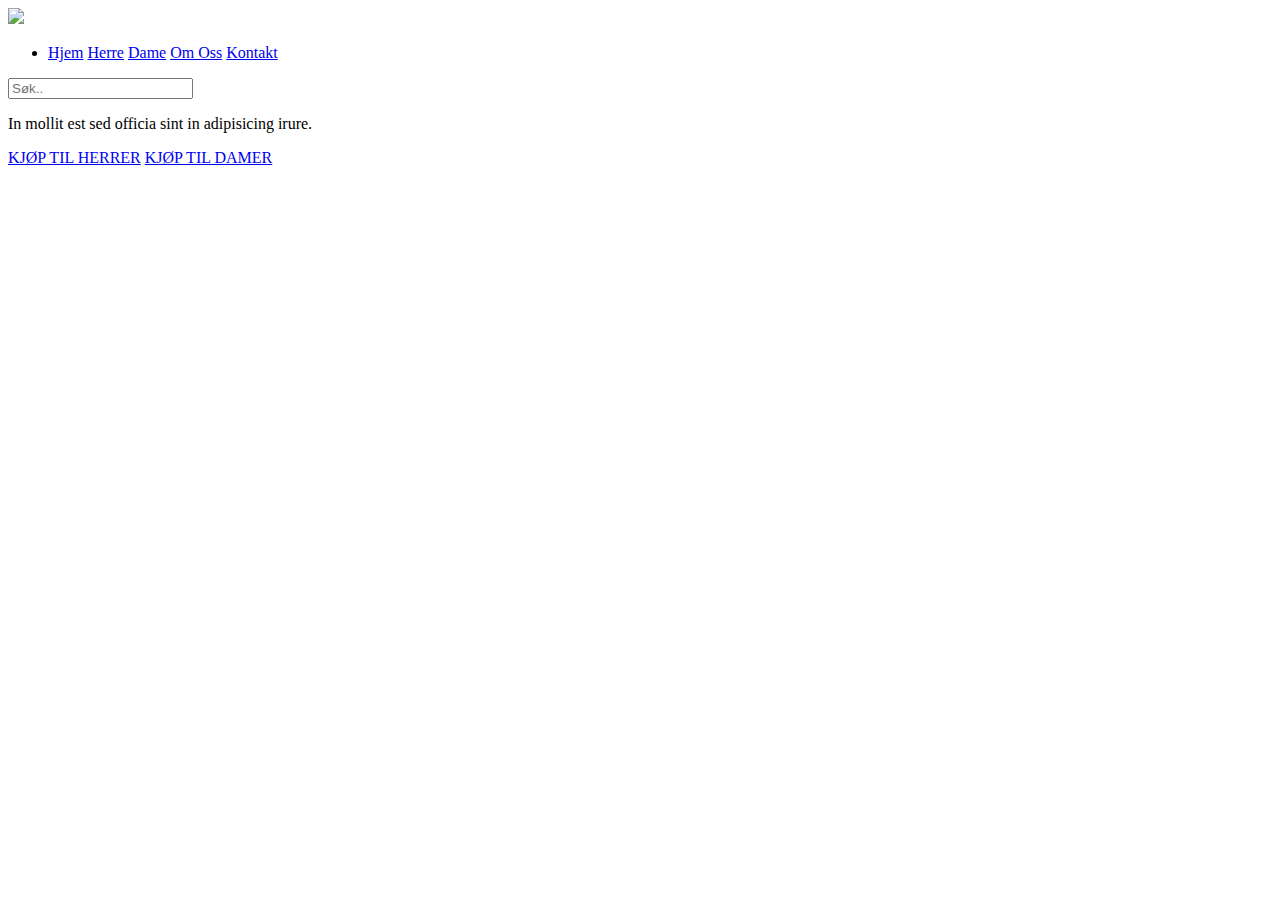
==== index.html @ ec8e6a03 "hei" ====
<!DOCTYPE html>
<html>
<head>
	<title>RainyDays</title>
	<meta charset="utf-8">
	<meta name="description" content="">
	<meta name="author" content="mariusgjerd">
	<meta name="keywords" content="RainydaysCA">
	<meta name="viewport" content="width=device-width, initial-scale=1.0">
	<link href="https://fonts.googleapis.com/css2?family=Roboto:wght@300;400;700&display=swap" rel="stylesheet">
	<script src="https://kit.fontawesome.com/82ceaba00e.js" crossorigin="anonymous"></script>
	<link rel="stylesheet" type="text/css" href="css/style.css">
</head>
<body>
	<div class="grid-container">
		<header>
			<div id="mylogo" class="logo">
				<img src="media/rainydayslogo.png">
			</div>
			<nav class="navbar" id="headernavigation">
				<ul>
					<li>
						<a href="#">Hjem</a>
						<a href="#">Herre</a>
						<a href="#">Dame</a>
						<a href="#">Om Oss</a>
						<a href="#">Kontakt</a>
					</li>
				</ul>
			</nav>
			<div class="searchbar">
				<i class="fas fa-search"></i>
				<input type="text" placeholder="Søk..">
			</div>
			<div class="handlevogn">
				<i class="fas fa-shopping-cart"></i>
				<i class="fas fa-user-circle"></i>
			</div>
		</header>
		<main>
			<div class="litttext">
				<p>In mollit est sed officia sint in adipisicing irure.</p>
			</div>
			<div class="cta-btn">
				<a href="#">KJØP TIL HERRER</a>
				<a href="#">KJØP TIL DAMER</a>
			</div>
		</main>
	</div>
</body>
</html>
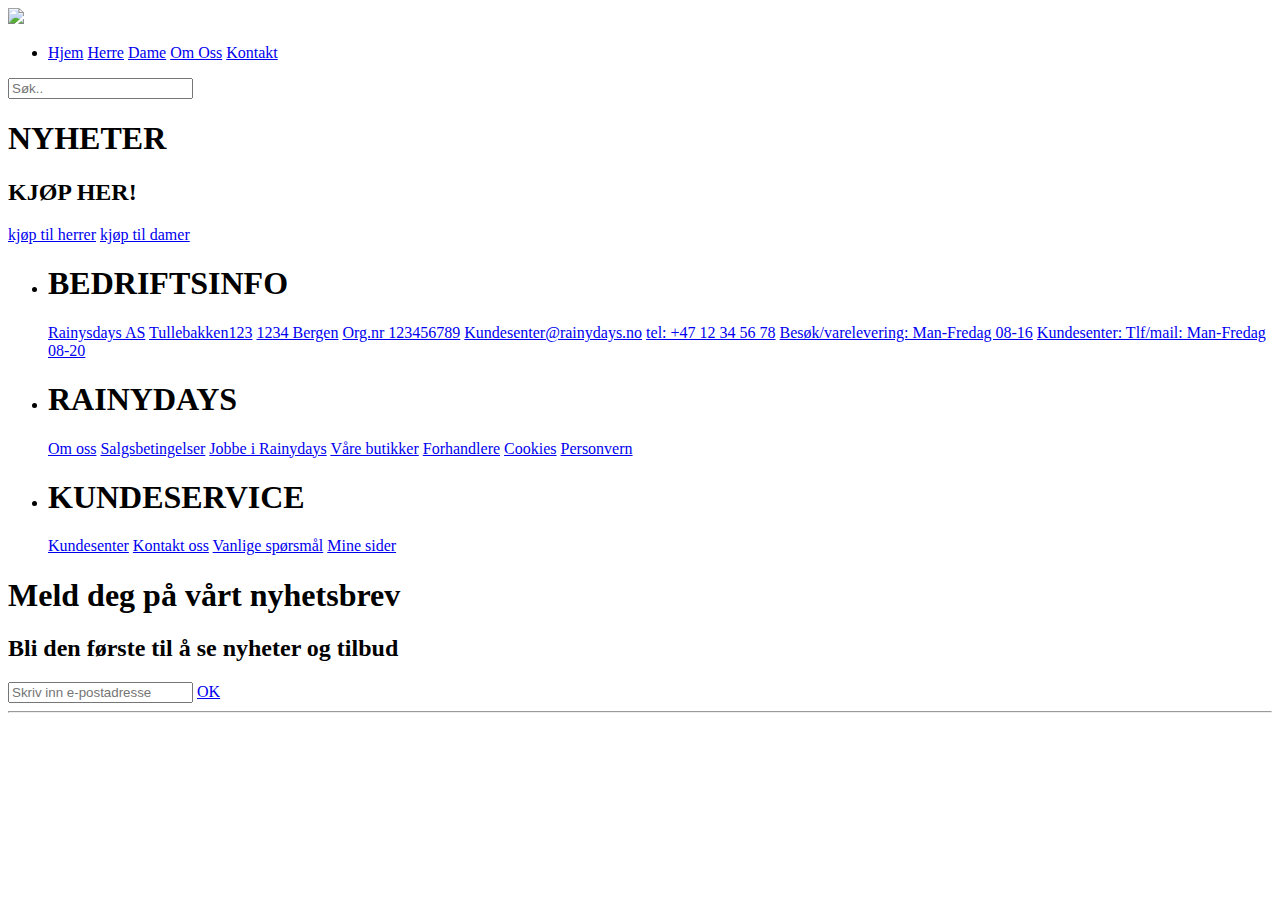
==== commit d7db2d30: "hei" ====
--- a/index.html
+++ b/index.html
@@ -13,9 +13,12 @@
 </head>
 <body>
 	<div class="grid-container">
+
+        <!-- HEADER START -->
+
 		<header>
 			<div id="mylogo" class="logo">
-				<img src="media/rainydayslogo.png">
+				<img src="media/rainydays_logo.png">
 			</div>
 			<nav class="navbar" id="headernavigation">
 				<ul>
@@ -29,23 +32,90 @@
 				</ul>
 			</nav>
 			<div class="searchbar">
-				<i class="fas fa-search"></i>
 				<input type="text" placeholder="Søk..">
 			</div>
-			<div class="handlevogn">
+			<div class="icons">
+				<i class="fas fa-map-marker-alt"></i>
+				<i class="fas fa-heart"></i>
 				<i class="fas fa-shopping-cart"></i>
-				<i class="fas fa-user-circle"></i>
+				<i class="fas fa-user"></i>
 			</div>
 		</header>
+       <!-- HEADER SLUTT -->
+
+       <!-- MAIN START -->
 		<main>
-			<div class="litttext">
-				<p>In mollit est sed officia sint in adipisicing irure.</p>
-			</div>
-			<div class="cta-btn">
-				<a href="#">KJØP TIL HERRER</a>
-				<a href="#">KJØP TIL DAMER</a>
+			<div class="main-container">
+				<h1>NYHETER</h1>
+				<h2>KJØP HER!</h2>
+				<div>
+					<a href="#">kjøp til herrer</a>
+					<a href="#">kjøp til damer</a>
+				</div>
 			</div>
 		</main>
+		<!-- MAIN SLUTT -->
+
+		<!-- FOOTER SLUTT -->
+		<footer>
+			<div class="footer-container">
+				<div class="bedriftsinfo">
+					<ul>
+						<li>
+							<h1>BEDRIFTSINFO</h1>
+							<a href="#">Rainysdays AS</a>
+							<a href="#">Tullebakken123</a>
+							<a href="#">1234 Bergen</a>
+							<a href="#">Org.nr 123456789</a>
+							<a href="#">Kundesenter@rainydays.no</a>
+							<a href="#">tel: +47 12 34 56 78</a>
+							<a href="#">Besøk/varelevering: Man-Fredag 08-16</a>
+							<a href="#">Kundesenter: Tlf/mail: Man-Fredag 08-20</a>
+						</li>
+					</ul>
+				</div>
+				<div class="footer-menu">
+					<ul>
+					    <li>
+						    <h1>RAINYDAYS</h1>
+						    <a href="#">Om oss</a>
+						    <a href="#">Salgsbetingelser</a>
+						    <a href="#">Jobbe i Rainydays</a>
+						    <a href="#">Våre butikker</a>
+						    <a href="#">Forhandlere</a>
+						    <a href="#">Cookies</a>
+						    <a href="#">Personvern</a>
+						</ul>
+					</li>
+				</div>
+				<div class="kundeservice">
+					<ul>
+						<li>
+							<h1>KUNDESERVICE</h1>
+							<a href="#">Kundesenter</a>
+							<a href="#">Kontakt oss</a>
+							<a href="#">Vanlige spørsmål</a>
+							<a href="#">Mine sider</a>
+						</li>
+					</ul>
+				</div>
+				<div class="nyhetsbrev">
+					<h1>Meld deg på vårt nyhetsbrev</h1>
+					<h2>Bli den første til å se nyheter og tilbud</h2>
+					<input type="text" placeholder="Skriv inn e-postadresse">
+					<a href="#">OK</a>
+				</div>
+			</div>
+		</footer>
+		<hr>
+		<div class="socials">
+					<i class="fab fa-facebook-f facebook"></i>
+					<i class="fab fa-instagram instagram"></i>
+					<i class="fab fa-snapchat snapchat"></i>
+					<i class="fab fa-youtube youtube"></i>
+					<i class="fab fa-linkedin-in linked-in"></i>
+				</div>
+		<!-- FOOTER SLUTT -->
 	</div>
 </body>
 </html>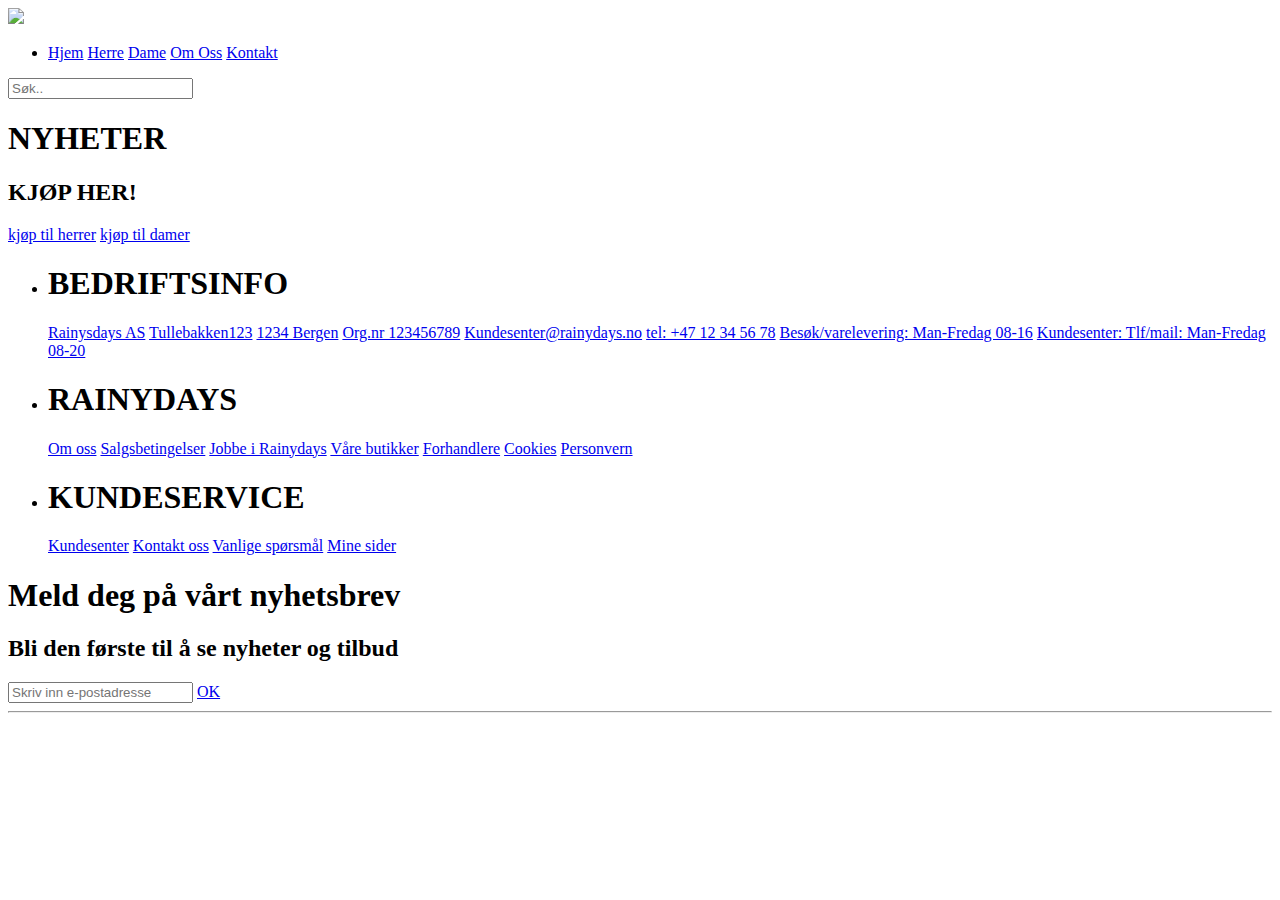
==== commit 04da3b05: "kk" ====
--- a/index.html
+++ b/index.html
@@ -35,10 +35,10 @@
 				<input type="text" placeholder="Søk..">
 			</div>
 			<div class="icons">
-				<i class="fas fa-map-marker-alt"></i>
-				<i class="fas fa-heart"></i>
-				<i class="fas fa-shopping-cart"></i>
-				<i class="fas fa-user"></i>
+				<i class="fas fa-map-marker-alt map"></i>
+				<i class="far fa-heart heart"></i>
+				<i class="fas fa-shopping-bag cart"></i>
+				<i class="fas fa-user user"></i>
 			</div>
 		</header>
        <!-- HEADER SLUTT -->
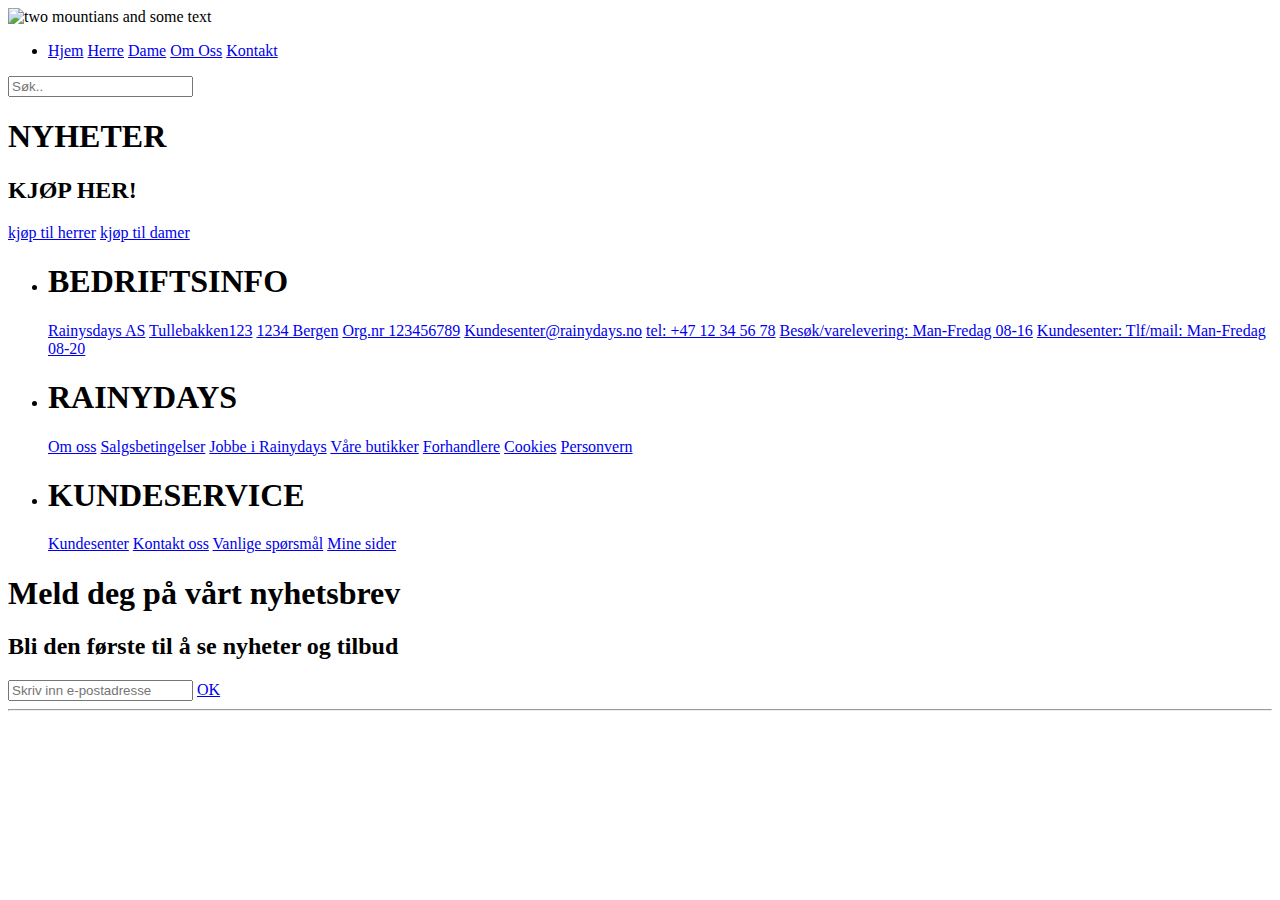
==== commit ea27b6b7: "k" ====
--- a/index.html
+++ b/index.html
@@ -1,9 +1,9 @@
 <!DOCTYPE html>
-<html>
+<html lang="en">
 <head>
-	<title>RainyDays</title>
+	<title>RainyDays - Hjem</title>
 	<meta charset="utf-8">
-	<meta name="description" content="">
+	<meta name="description" content="Dette er hjemmesiden for Rainydays, klær til deg som er aktiv mellom 30-50år">
 	<meta name="author" content="mariusgjerd">
 	<meta name="keywords" content="RainydaysCA">
 	<meta name="viewport" content="width=device-width, initial-scale=1.0">
@@ -18,18 +18,21 @@
 
 		<header>
 			<div id="mylogo" class="logo">
-				<img src="media/rainydays_logo.png">
+				<img src="media/rainydays_logo.png" alt="two mountians and some text">
 			</div>
 			<nav class="navbar" id="headernavigation">
 				<ul>
 					<li>
 						<a href="#">Hjem</a>
-						<a href="#">Herre</a>
+						<a href="herre.html">Herre</a>
 						<a href="#">Dame</a>
-						<a href="#">Om Oss</a>
-						<a href="#">Kontakt</a>
+						<a href="about.html">Om Oss</a>
+						<a href="contact.html">Kontakt</a>
 					</li>
 				</ul>
+				<div class="hamburger">
+					<a href="#"><i class="fas fa-bars"></i></a>
+				</div>
 			</nav>
 			<div class="searchbar">
 				<input type="text" placeholder="Søk..">
@@ -44,12 +47,12 @@
        <!-- HEADER SLUTT -->
 
        <!-- MAIN START -->
-		<main>
+		<main id="hjem">
 			<div class="main-container">
 				<h1>NYHETER</h1>
 				<h2>KJØP HER!</h2>
 				<div>
-					<a href="#">kjøp til herrer</a>
+					<a href="herre.html">kjøp til herrer</a>
 					<a href="#">kjøp til damer</a>
 				</div>
 			</div>
@@ -85,8 +88,8 @@
 						    <a href="#">Forhandlere</a>
 						    <a href="#">Cookies</a>
 						    <a href="#">Personvern</a>
-						</ul>
-					</li>
+						</li>
+					</ul>
 				</div>
 				<div class="kundeservice">
 					<ul>
